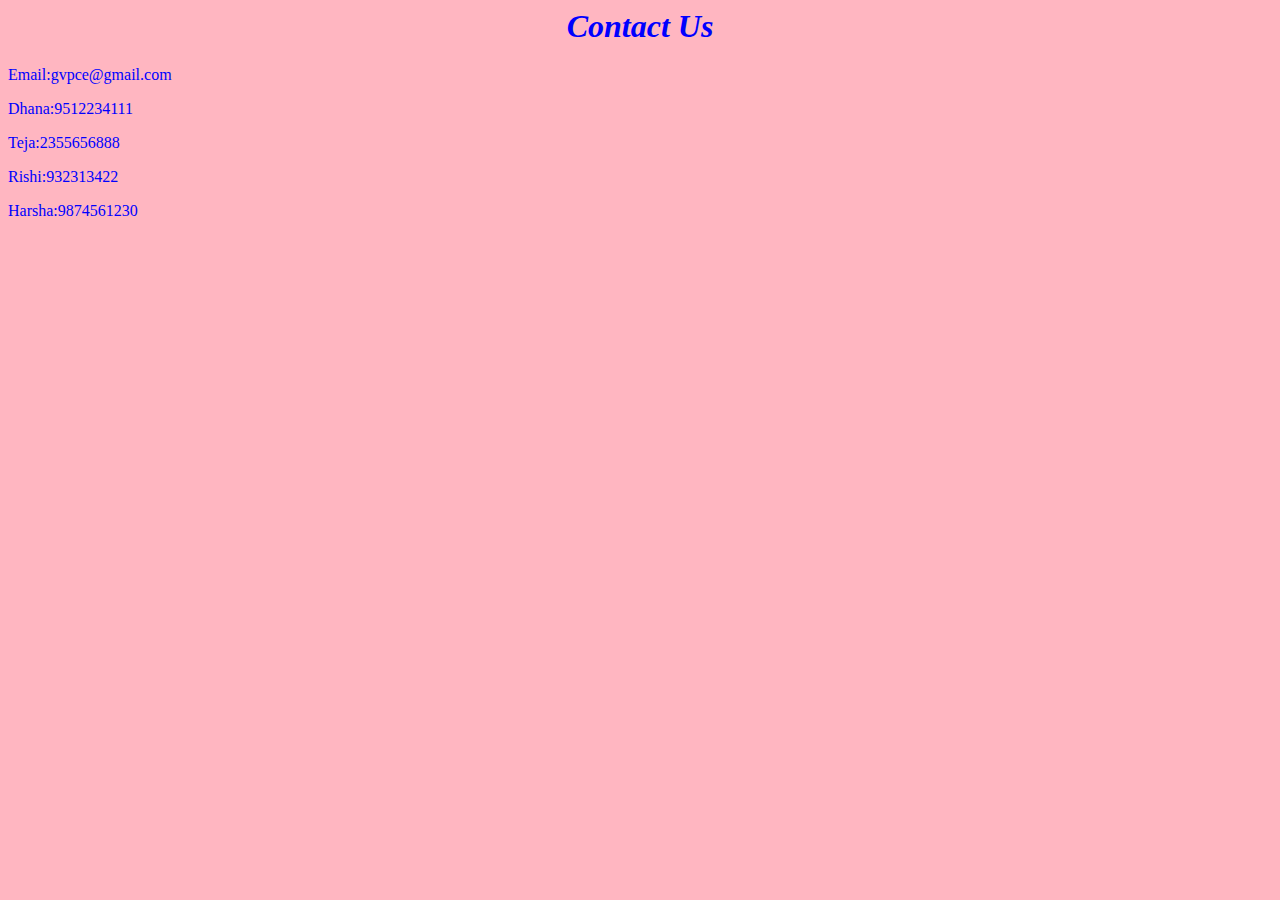
==== docs/contact_us.html @ d9faf25d "Add files via upload" ====
<html>
<head>
    <title>contact_us</title>
    <style>
        body{
	    color:blue;
            background-color: lightpink;
            outline-width: medium;
            border: black;
        }
    </style>

</head>
<body>
    <center><h1><i>Contact Us</i></h1></center>
    <p>Email:gvpce@gmail.com</p>
    <p>Dhana:9512234111</p>
    <p>Teja:2355656888</p>
    <p>Rishi:932313422</p>
    <p>Harsha:9874561230</p>
</body>
</html>
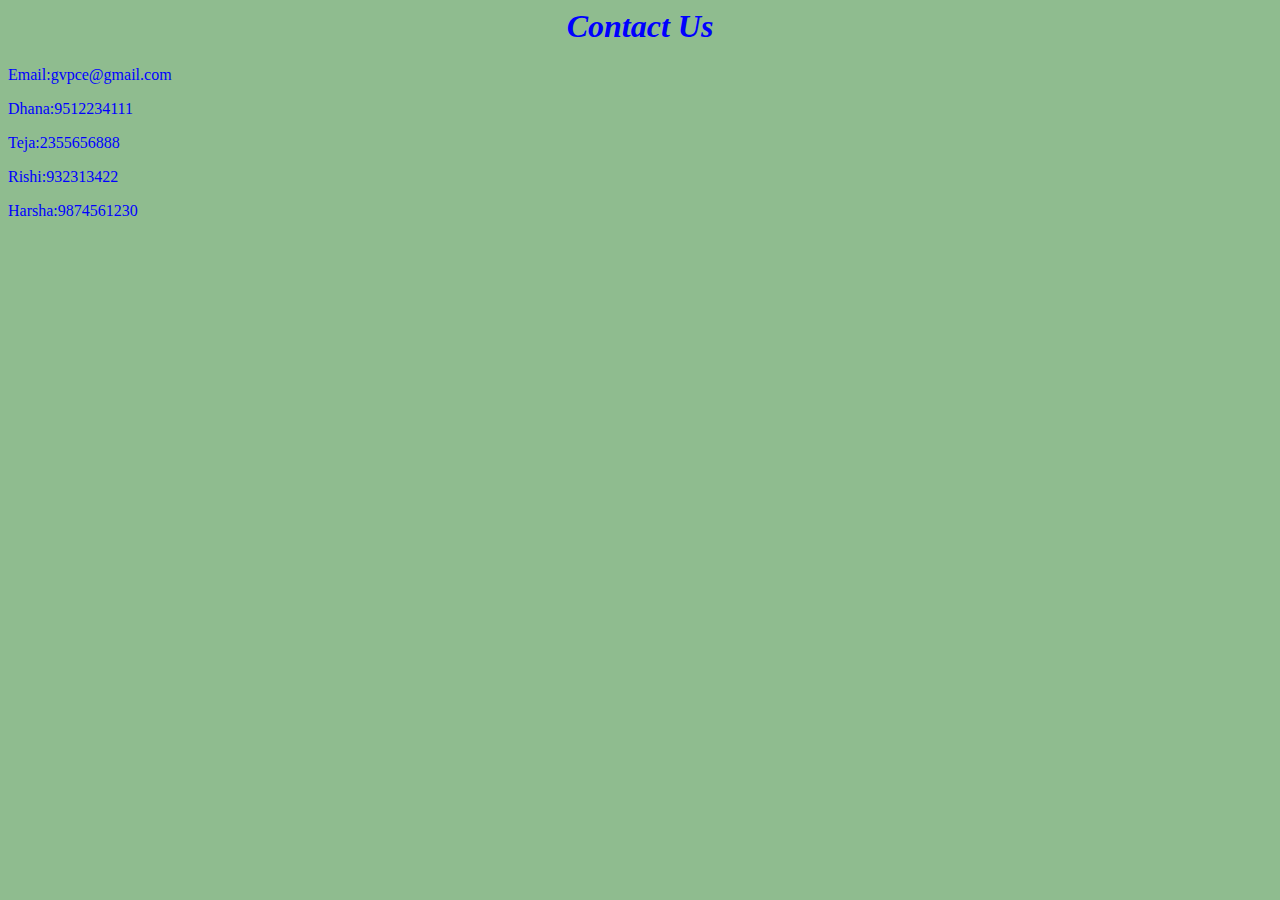
==== commit bb236378: "Update contact_us.html" ====
--- a/docs/contact_us.html
+++ b/docs/contact_us.html
@@ -4,7 +4,7 @@
     <style>
         body{
 	    color:blue;
-            background-color: lightpink;
+            background-color: darkseagreen;
             outline-width: medium;
             border: black;
         }
@@ -19,4 +19,4 @@
     <p>Rishi:932313422</p>
     <p>Harsha:9874561230</p>
 </body>
-</html>+</html>
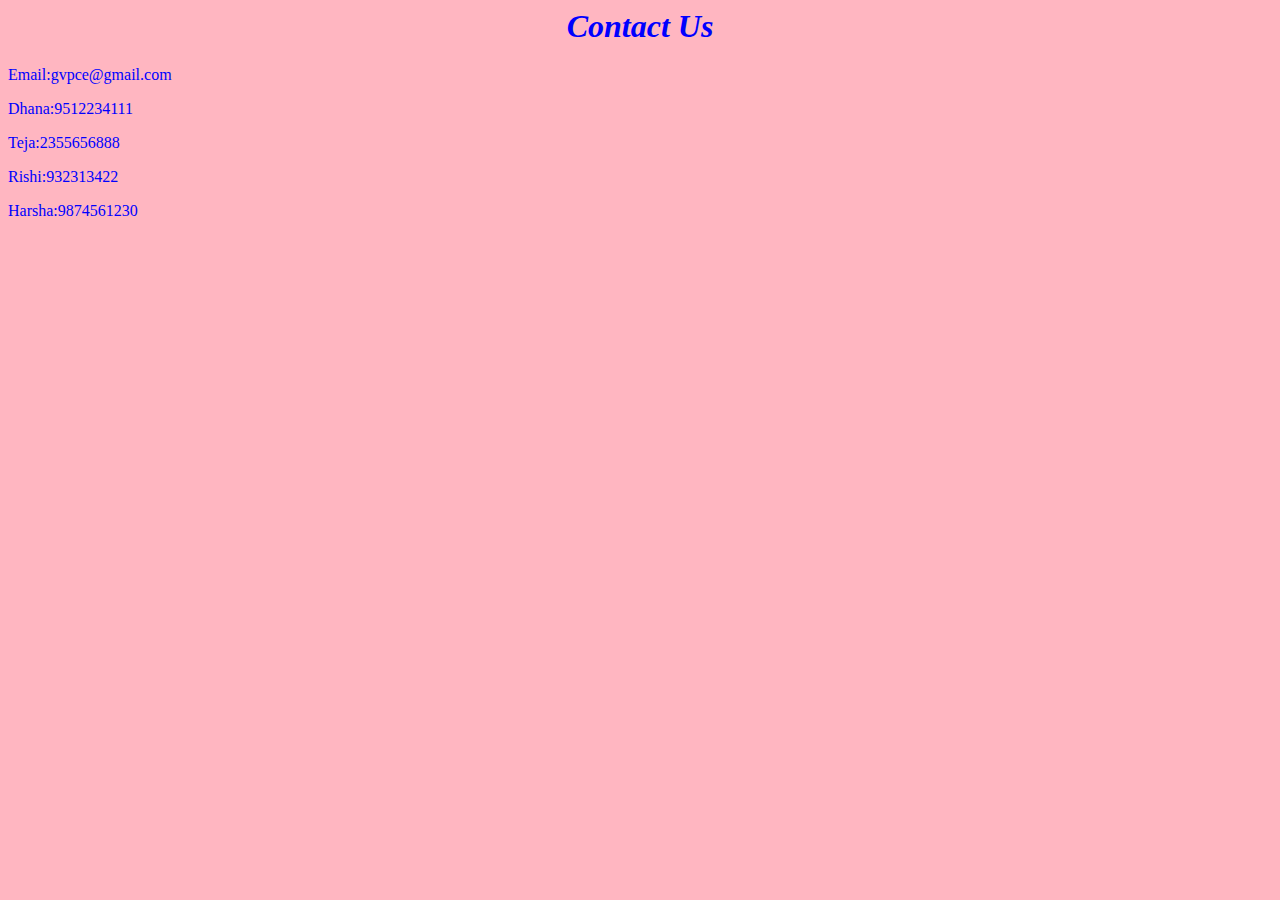
==== commit f4f9336c: "Update contact_us.html" ====
--- a/docs/contact_us.html
+++ b/docs/contact_us.html
@@ -4,7 +4,7 @@
     <style>
         body{
 	    color:blue;
-            background-color: darkseagreen;
+            background-color: lightpink;
             outline-width: medium;
             border: black;
         }
